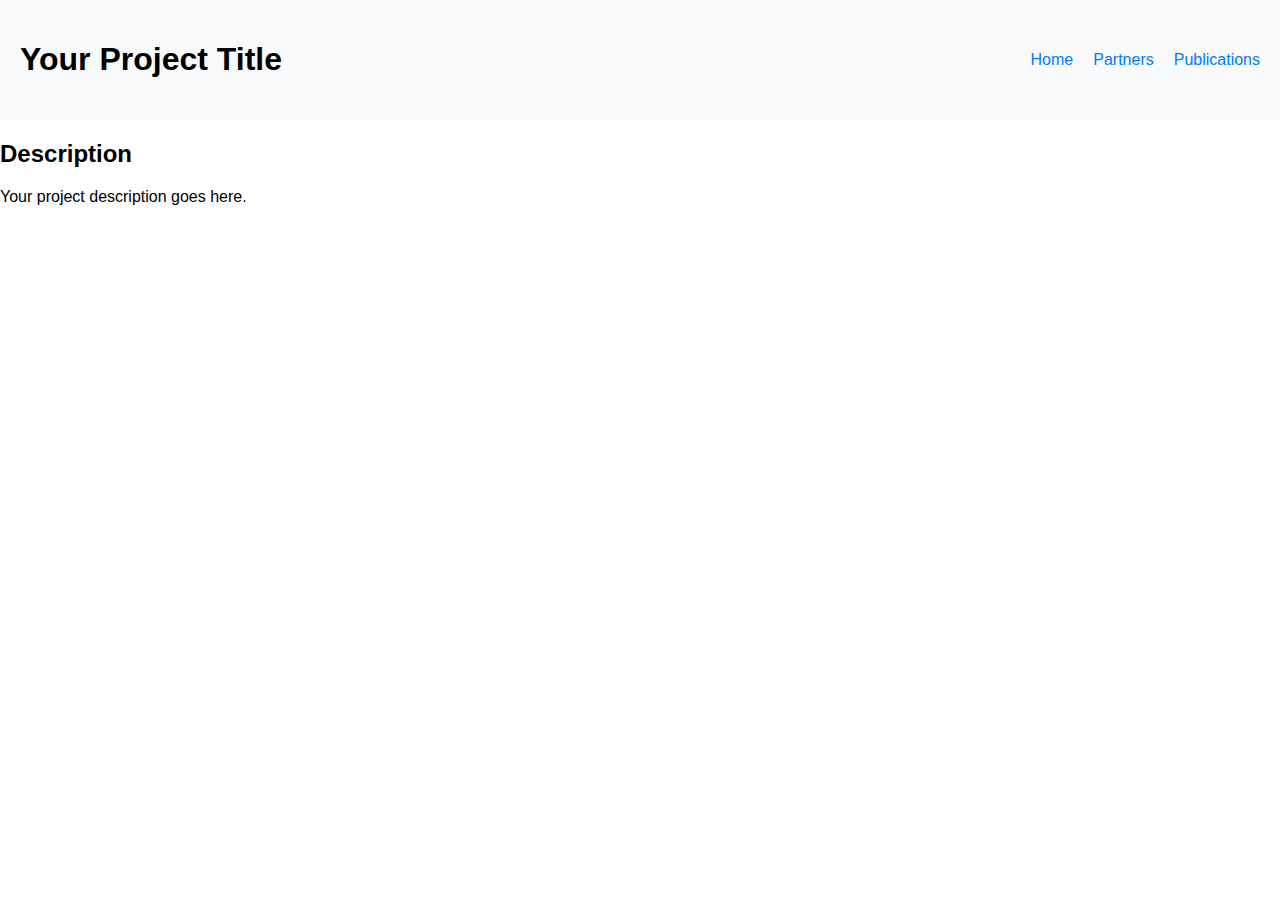
==== description.html @ 6990c9bd "created description.html" ====
<!DOCTYPE html>
<html lang="en">
<head>
    <meta charset="UTF-8">
    <meta name="viewport" content="width=device-width, initial-scale=1.0">
    <title>Description - Your Project Title</title>
    <link rel="stylesheet" href="styles.css">
</head>
<body>
    <header>
        <div class="container">
            <h1>Your Project Title</h1>
            <nav>
                <ul>
                    <li><a href="index.html">Home</a></li>
                    <li><a href="partners.html">Partners</a></li>
                    <li><a href="publications.html">Publications</a></li>
                </ul>
            </nav>
        </div>
    </header>
    <main>
        <h2>Description</h2>
        <p>Your project description goes here.</p>
    </main>
</body>
</html>
---- styles.css ----
body {
    font-family: Arial, sans-serif;
    margin: 0;
    padding: 0;
}

.container {
    display: flex;
    justify-content: space-between;
    align-items: center;
    padding: 20px;
    background-color: #f8f9fa;
}

nav ul {
    list-style: none;
    padding: 0;
    display: flex;
}

nav ul li {
    margin-left: 20px;
}

nav a {
    text-decoration: none;
    color: #007bff;
}

section {
    padding: 20px;
}
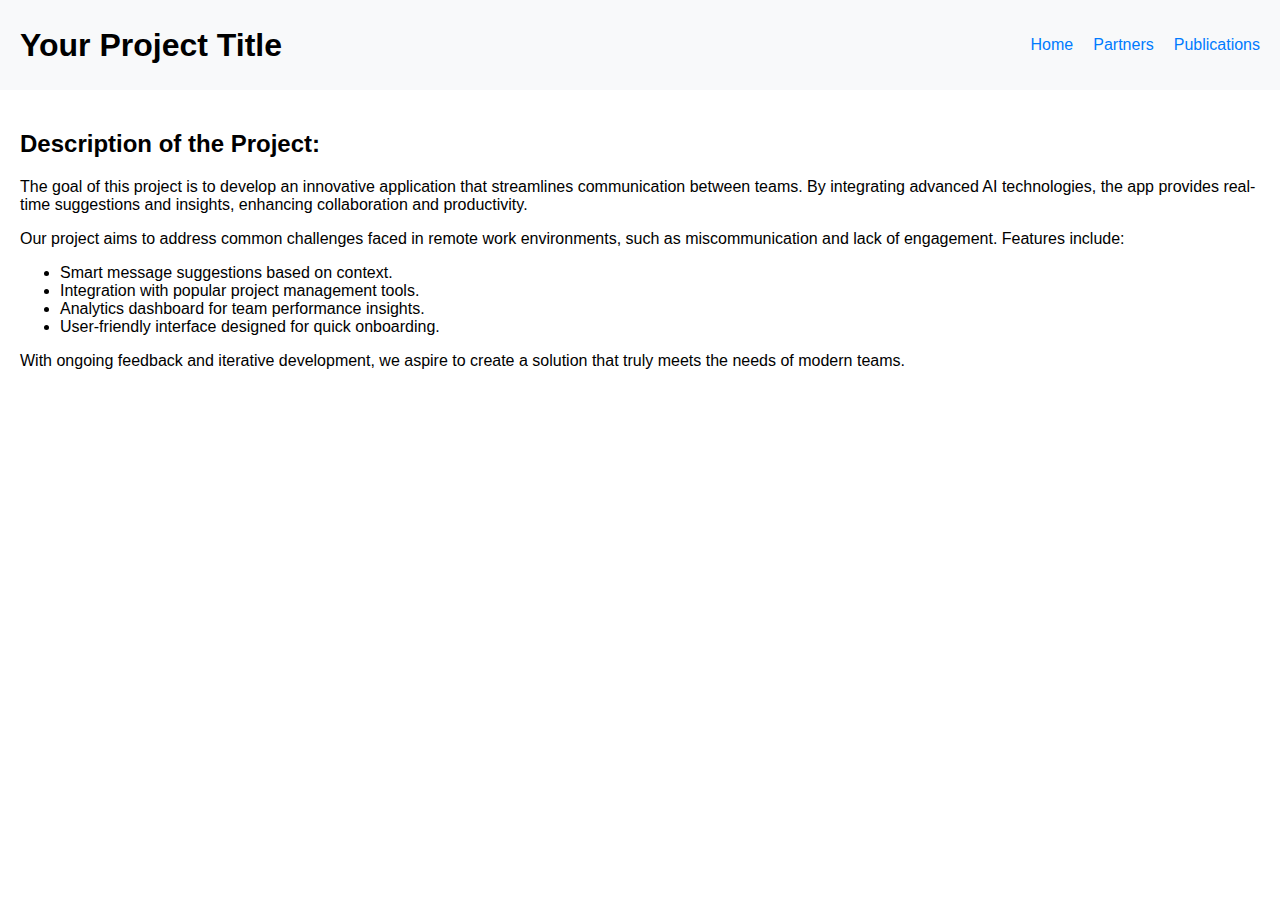
==== commit bd11d884: "Update description.html" ====
--- a/description.html
+++ b/description.html
@@ -20,8 +20,18 @@
         </div>
     </header>
     <main>
-        <h2>Description</h2>
-        <p>Your project description goes here.</p>
+        <h2>Description of the Project:</h2>
+        <p>The goal of this project is to develop an innovative application that streamlines communication between teams. By integrating advanced AI technologies, the app provides real-time suggestions and insights, enhancing collaboration and productivity.</p>
+
+        <p>Our project aims to address common challenges faced in remote work environments, such as miscommunication and lack of engagement. Features include:</p>
+        <ul>
+            <li>Smart message suggestions based on context.</li>
+            <li>Integration with popular project management tools.</li>
+            <li>Analytics dashboard for team performance insights.</li>
+            <li>User-friendly interface designed for quick onboarding.</li>
+        </ul>
+
+        <p>With ongoing feedback and iterative development, we aspire to create a solution that truly meets the needs of modern teams.</p>
     </main>
 </body>
 </html>
--- a/styles.css
+++ b/styles.css
@@ -10,6 +10,10 @@
     align-items: center;
     padding: 20px;
     background-color: #f8f9fa;
+}
+
+h1 {
+    margin: 0;
 }
 
 nav ul {
@@ -27,6 +31,6 @@
     color: #007bff;
 }
 
-section {
+main {
     padding: 20px;
 }
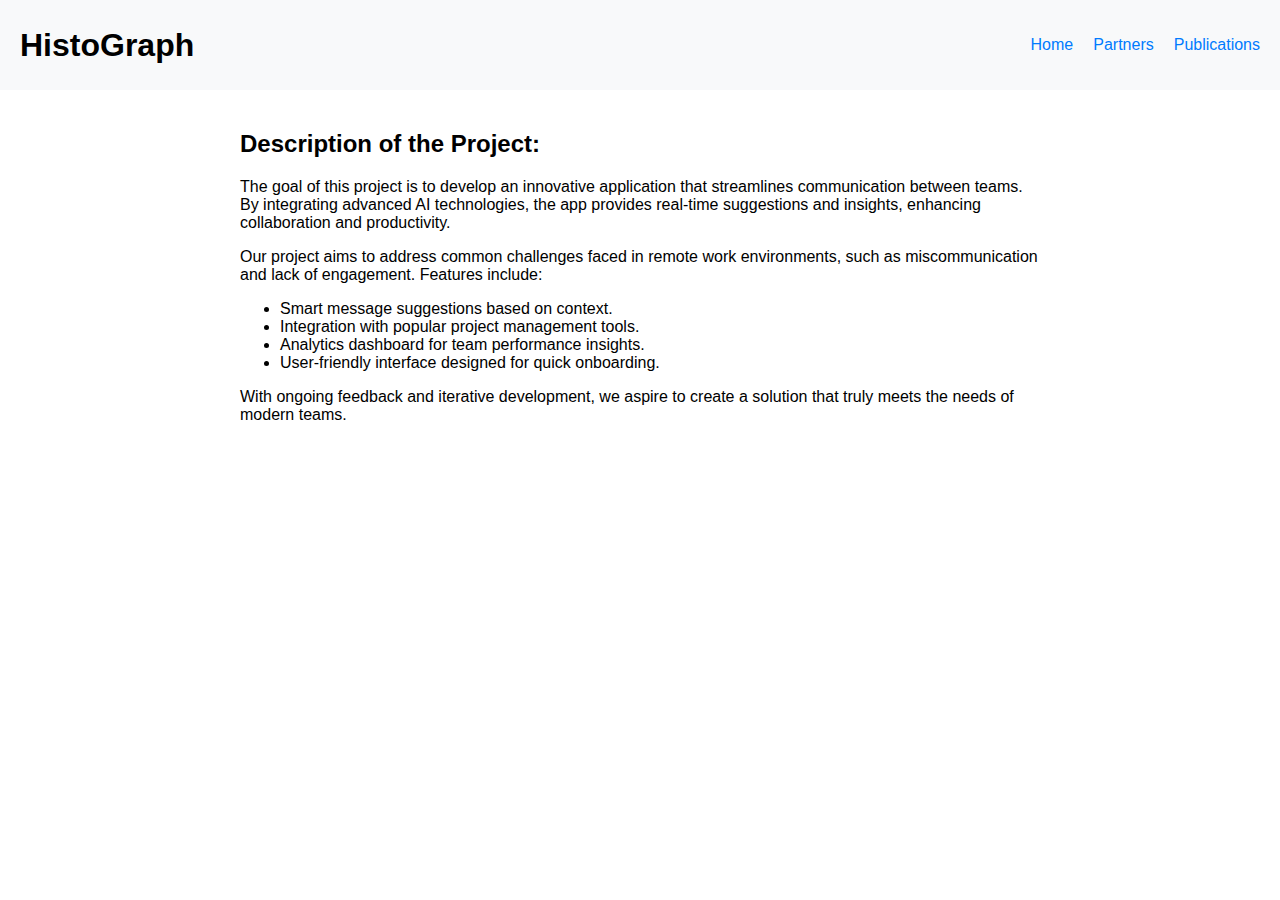
==== commit 0d770823: "Update description.html" ====
--- a/description.html
+++ b/description.html
@@ -9,7 +9,7 @@
 <body>
     <header>
         <div class="container">
-            <h1>Your Project Title</h1>
+            <h1>HistoGraph</h1>
             <nav>
                 <ul>
                     <li><a href="index.html">Home</a></li>
@@ -19,7 +19,7 @@
             </nav>
         </div>
     </header>
-    <main>
+    <main class="main-container">
         <h2>Description of the Project:</h2>
         <p>The goal of this project is to develop an innovative application that streamlines communication between teams. By integrating advanced AI technologies, the app provides real-time suggestions and insights, enhancing collaboration and productivity.</p>
 
--- a/styles.css
+++ b/styles.css
@@ -31,6 +31,18 @@
     color: #007bff;
 }
 
-main {
+.main-container {
     padding: 20px;
+    max-width: 800px; /* Set a max width for main content */
+    margin: 0 auto; /* Center the content */
 }
+
+.partner {
+    display: flex;
+    align-items: center;
+    margin-bottom: 20px;
+}
+
+.partner img {
+    margin-right: 15px;
+}
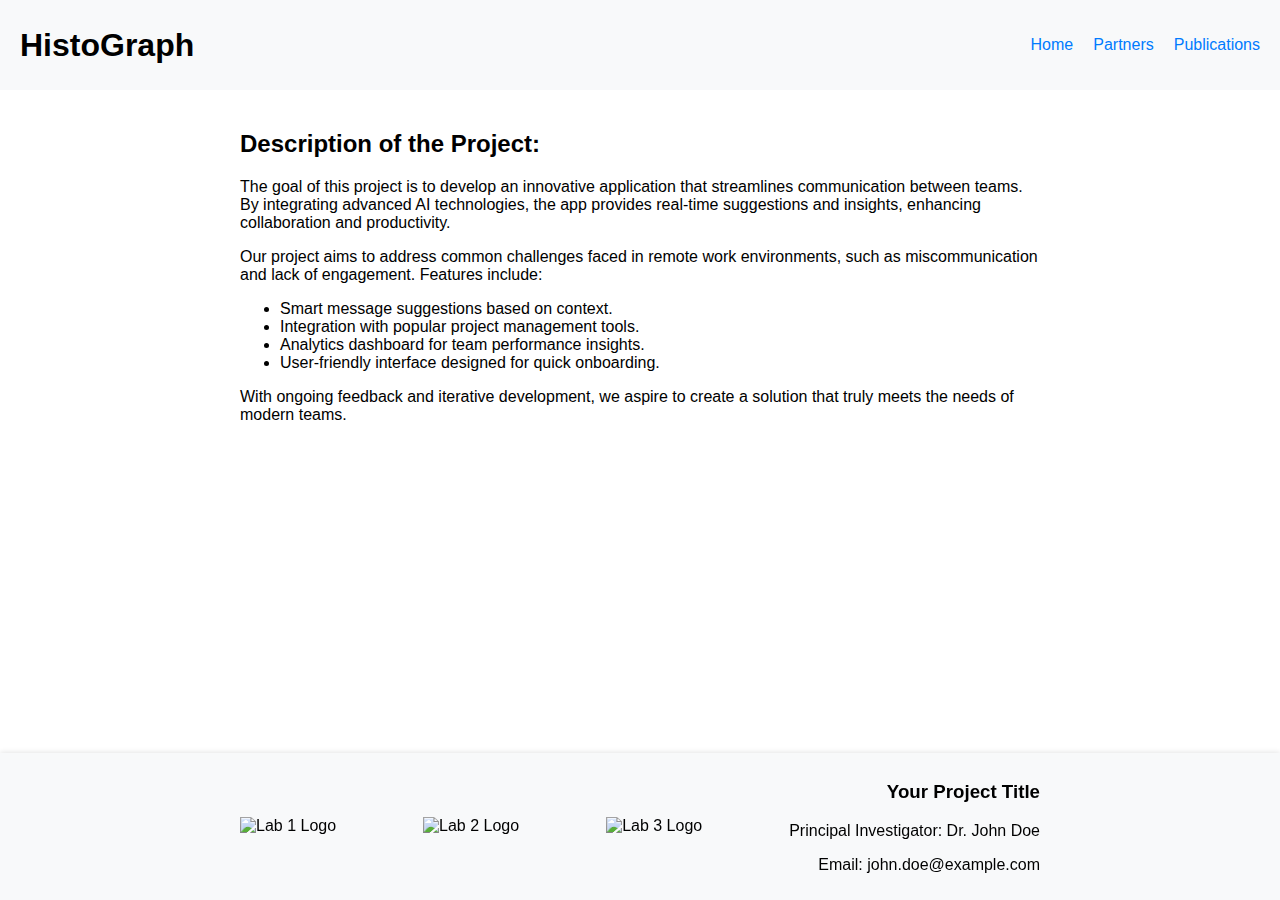
==== commit 99be98db: "Update description.html" ====
--- a/description.html
+++ b/description.html
@@ -3,7 +3,7 @@
 <head>
     <meta charset="UTF-8">
     <meta name="viewport" content="width=device-width, initial-scale=1.0">
-    <title>Description - Your Project Title</title>
+    <title>Description - HistoGraph</title>
     <link rel="stylesheet" href="styles.css">
 </head>
 <body>
@@ -33,5 +33,18 @@
 
         <p>With ongoing feedback and iterative development, we aspire to create a solution that truly meets the needs of modern teams.</p>
     </main>
+
+    <footer class="footer">
+        <div class="footer-container">
+            <img src="https://via.placeholder.com/50" alt="Lab 1 Logo" class="footer-logo">
+            <img src="https://via.placeholder.com/50" alt="Lab 2 Logo" class="footer-logo">
+            <img src="https://via.placeholder.com/50" alt="Lab 3 Logo" class="footer-logo">
+            <div class="footer-text">
+                <h3>Your Project Title</h3>
+                <p>Principal Investigator: Dr. John Doe</p>
+                <p>Email: john.doe@example.com</p>
+            </div>
+        </div>
+    </footer>
 </body>
 </html>
--- a/styles.css
+++ b/styles.css
@@ -46,3 +46,29 @@
 .partner img {
     margin-right: 15px;
 }
+.footer {
+    position: fixed;
+    bottom: 0;
+    left: 0;
+    right: 0;
+    background-color: #f8f9fa;
+    padding: 10px 20px;
+    text-align: center;
+    box-shadow: 0 -1px 5px rgba(0, 0, 0, 0.1);
+}
+
+.footer-container {
+    display: flex;
+    align-items: center;
+    justify-content: space-between;
+    max-width: 800px; /* Same max width as main content */
+    margin: 0 auto; /* Center the content */
+}
+
+.footer-logo {
+    margin-right: 10px;
+}
+
+.footer-text {
+    text-align: right;
+}
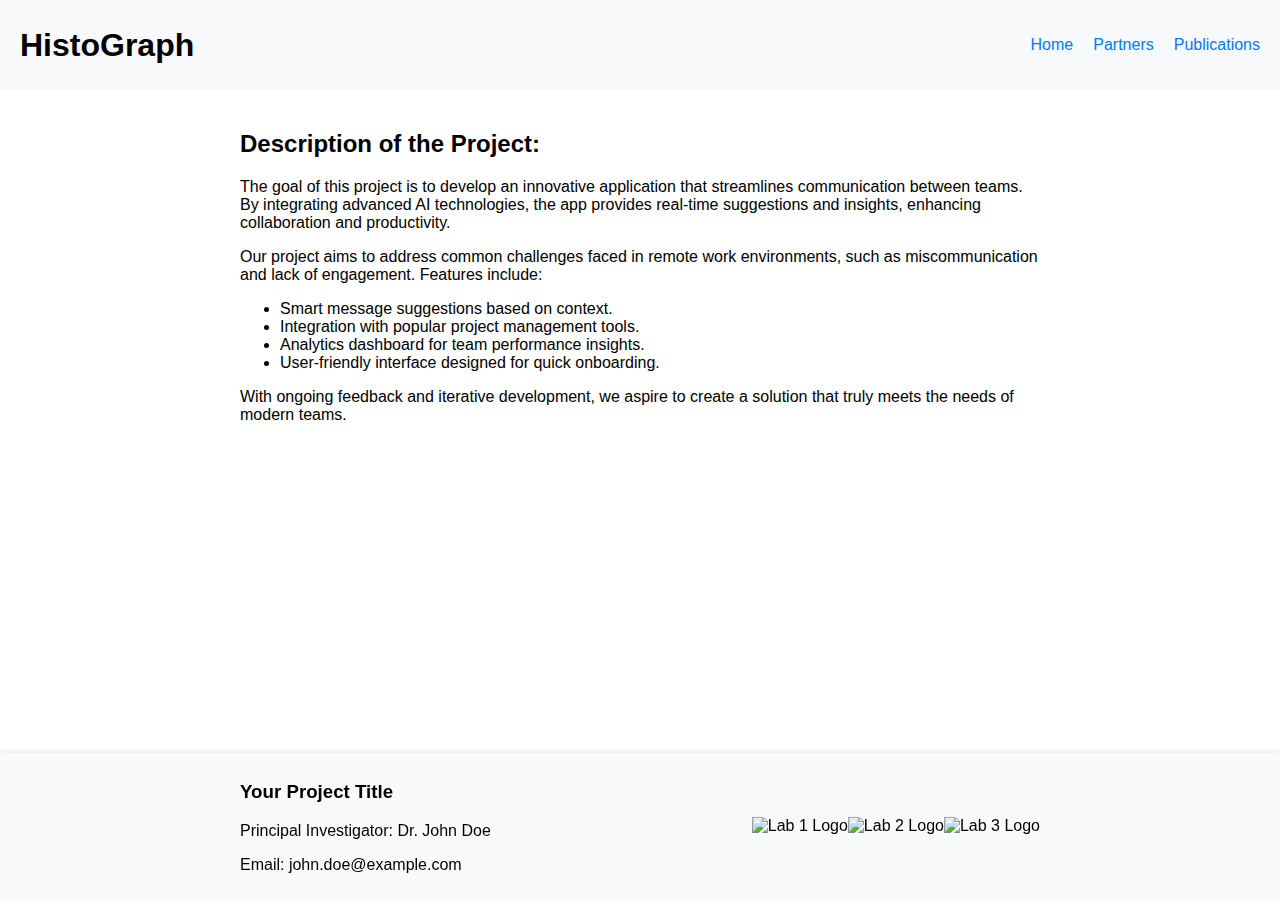
==== commit f5cb4e65: "Update description.html" ====
--- a/description.html
+++ b/description.html
@@ -36,14 +36,16 @@
 
     <footer class="footer">
         <div class="footer-container">
-            <img src="https://via.placeholder.com/50" alt="Lab 1 Logo" class="footer-logo">
-            <img src="https://via.placeholder.com/50" alt="Lab 2 Logo" class="footer-logo">
-            <img src="https://via.placeholder.com/50" alt="Lab 3 Logo" class="footer-logo">
             <div class="footer-text">
                 <h3>Your Project Title</h3>
                 <p>Principal Investigator: Dr. John Doe</p>
                 <p>Email: john.doe@example.com</p>
             </div>
+            <div class="footer-logos">
+                <img src="https://via.placeholder.com/50" alt="Lab 1 Logo" class="footer-logo">
+                <img src="https://via.placeholder.com/50" alt="Lab 2 Logo" class="footer-logo">
+                <img src="https://via.placeholder.com/50" alt="Lab 3 Logo" class="footer-logo">
+            </div>
         </div>
     </footer>
 </body>
--- a/styles.css
+++ b/styles.css
@@ -46,6 +46,7 @@
 .partner img {
     margin-right: 15px;
 }
+
 .footer {
     position: fixed;
     bottom: 0;
@@ -53,7 +54,6 @@
     right: 0;
     background-color: #f8f9fa;
     padding: 10px 20px;
-    text-align: center;
     box-shadow: 0 -1px 5px rgba(0, 0, 0, 0.1);
 }
 
@@ -65,10 +65,16 @@
     margin: 0 auto; /* Center the content */
 }
 
-.footer-logo {
-    margin-right: 10px;
+.footer-logos {
+    display: flex;
+    align-items: center;
 }
 
 .footer-text {
-    text-align: right;
+    text-align: left; /* Align text to the left */
 }
+
+.footer-logos {
+    display: flex;
+    align-items: center;
+}
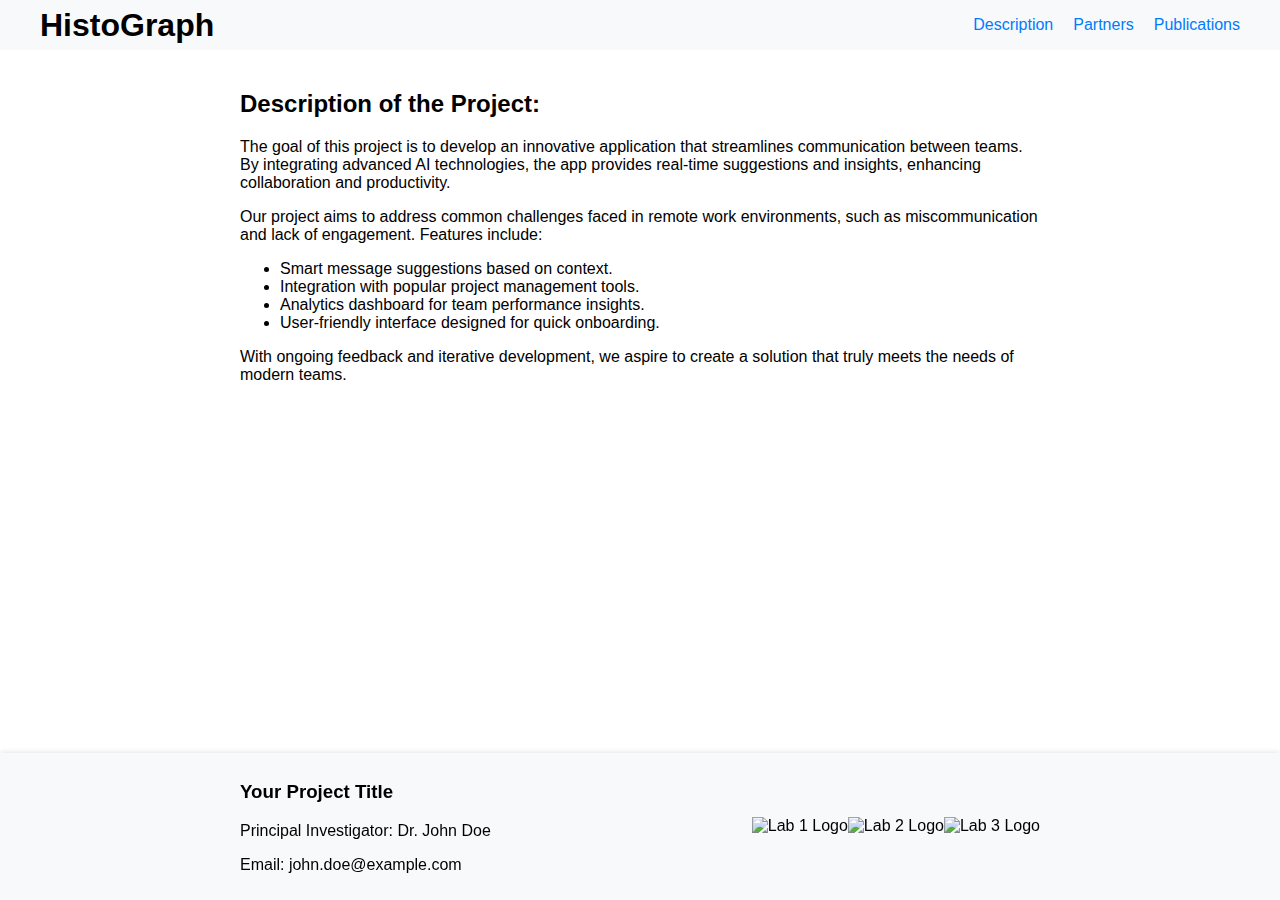
==== commit 3ace13d5: "Update description.html" ====
--- a/description.html
+++ b/description.html
@@ -9,10 +9,10 @@
 <body>
     <header>
         <div class="container">
-            <h1>HistoGraph</h1>
+            <h1><a href="index.html" style="text-decoration: none; color: inherit;">HistoGraph</a></h1>
             <nav>
                 <ul>
-                    <li><a href="index.html">Home</a></li>
+                    <li><a href="description.html">Description</a></li>
                     <li><a href="partners.html">Partners</a></li>
                     <li><a href="publications.html">Publications</a></li>
                 </ul>
--- a/styles.css
+++ b/styles.css
@@ -4,16 +4,24 @@
     padding: 0;
 }
 
+header {
+    background-color: #f8f9fa; /* Keep the background color consistent */
+}
+
 .container {
     display: flex;
     justify-content: space-between;
     align-items: center;
-    padding: 20px;
-    background-color: #f8f9fa;
+    padding: 0 40px; /* Add horizontal padding to the container */
 }
 
 h1 {
     margin: 0;
+    flex-grow: 1; /* Allow title to take available space */
+}
+
+nav {
+    margin-left: 20px; /* Add some space between title and navigation */
 }
 
 nav ul {
@@ -28,7 +36,7 @@
 
 nav a {
     text-decoration: none;
-    color: #007bff;
+    color: #007bff; /* Change to desired color */
 }
 
 .main-container {
@@ -60,14 +68,9 @@
 .footer-container {
     display: flex;
     align-items: center;
-    justify-content: space-between;
+    justify-content: space-between; /* Align items to the ends */
     max-width: 800px; /* Same max width as main content */
     margin: 0 auto; /* Center the content */
-}
-
-.footer-logos {
-    display: flex;
-    align-items: center;
 }
 
 .footer-text {
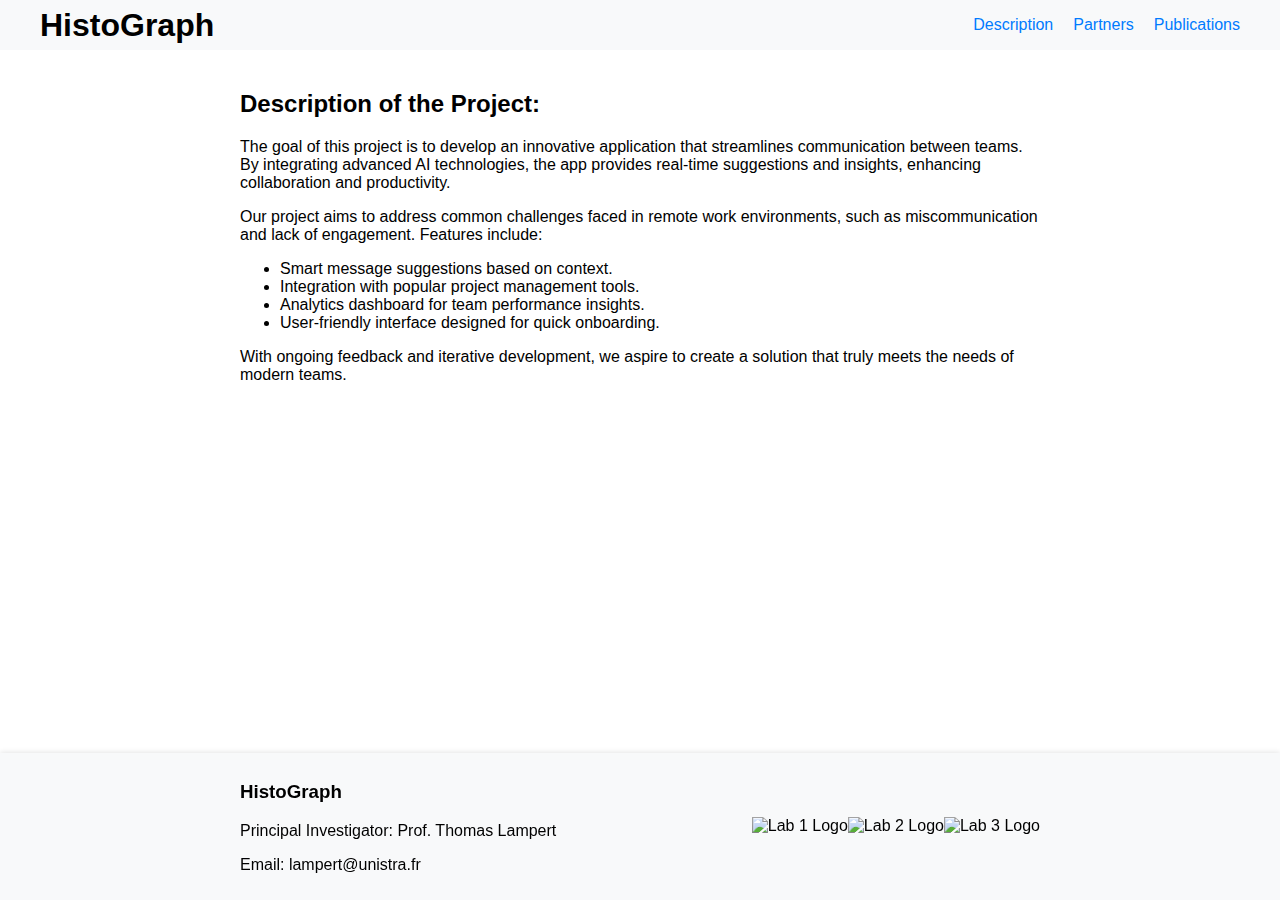
==== commit 21302a82: "Update description.html" ====
--- a/description.html
+++ b/description.html
@@ -37,9 +37,9 @@
     <footer class="footer">
         <div class="footer-container">
             <div class="footer-text">
-                <h3>Your Project Title</h3>
-                <p>Principal Investigator: Dr. John Doe</p>
-                <p>Email: john.doe@example.com</p>
+                <h3>HistoGraph</h3>
+                <p>Principal Investigator: Prof. Thomas Lampert</p>
+                <p>Email: lampert@unistra.fr</p>
             </div>
             <div class="footer-logos">
                 <img src="https://via.placeholder.com/50" alt="Lab 1 Logo" class="footer-logo">
